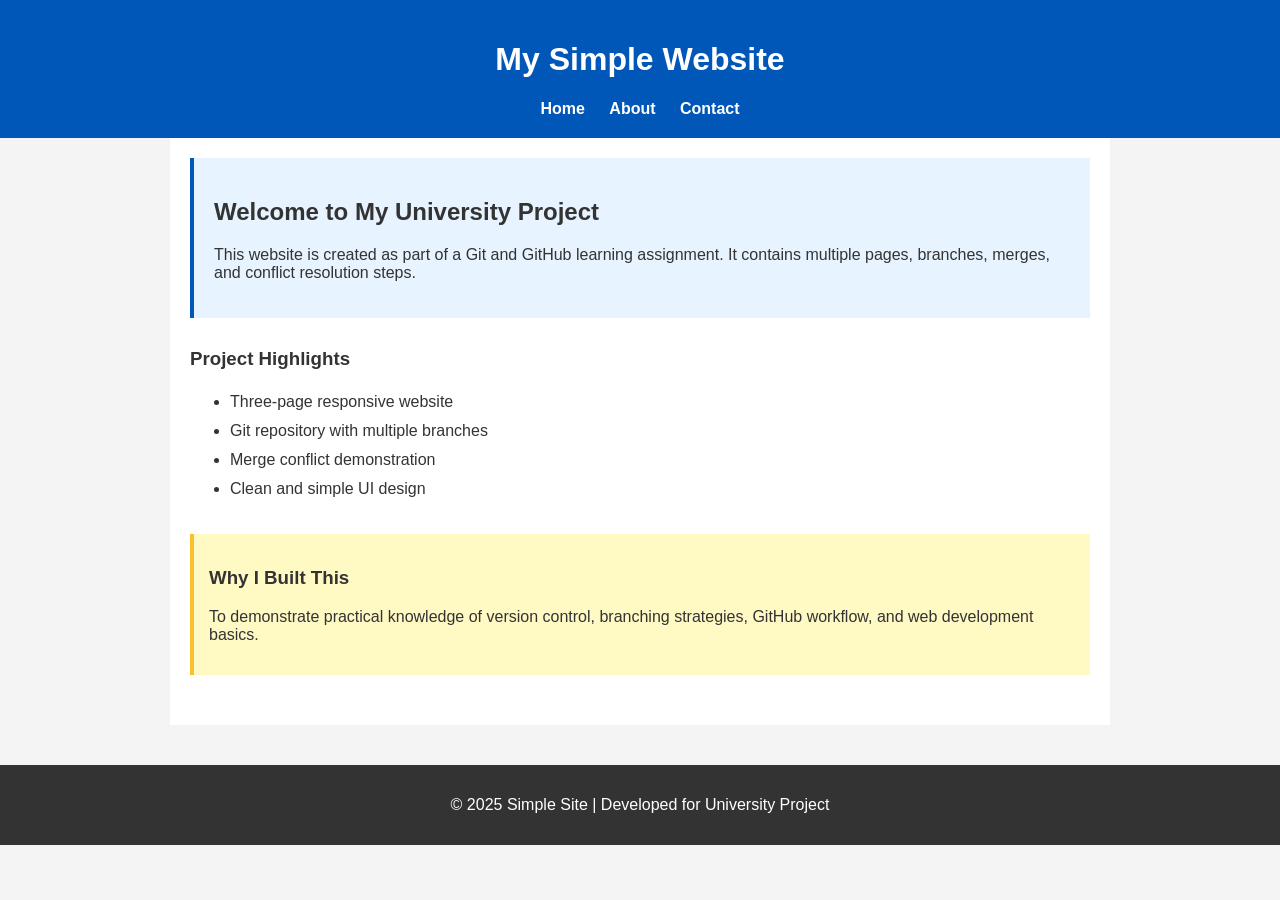
==== index.html @ 5651341c "initial files" ====
<!doctype html>
<html lang="en">
<head>
  <meta charset="utf-8" />
  <title>Simple Site - Home</title>
  <link rel="stylesheet" href="styles.css" />
</head>
<body>
  <header>
    <h1>My Simple Website</h1>

    <nav>
      <a href="index.html">Home</a>
      <a href="about.html">About</a>
      <a href="contact.html">Contact</a>
    </nav>
  </header>

  <main>
    <section class="hero">
      <h2>Welcome to My University Project</h2>
      <p>This website is created as part of a Git and GitHub learning assignment. It contains multiple pages, branches, merges, and conflict resolution steps.</p>
    </section>

    <section class="features">
      <h3>Project Highlights</h3>
      <ul>
        <li>Three-page responsive website</li>
        <li>Git repository with multiple branches</li>
        <li>Merge conflict demonstration</li>
        <li>Clean and simple UI design</li>
      </ul>
    </section>

    <section class="info-box">
      <h3>Why I Built This</h3>
      <p>To demonstrate practical knowledge of version control, branching strategies, GitHub workflow, and web development basics.</p>
    </section>
  </main>

  <footer>
    <p>© 2025 Simple Site | Developed for University Project</p>
  </footer>
</body>
</html>
---- styles.css ----
body {
  font-family: Arial, sans-serif;
  margin: 0;
  padding: 0;
  background: #f4f4f4;
  color: #333;
}

header {
  background: #0057b7;
  color: white;
  padding: 20px;
  text-align: center;
}

nav {
  margin-top: 10px;
}

nav a {
  color: white;
  font-weight: bold;
  margin: 0 10px;
  text-decoration: none;
}

nav a:hover {
  text-decoration: underline;
}

main {
  max-width: 900px;
  margin: auto;
  padding: 20px;
  background: white;
}

section {
  margin-bottom: 30px;
}

.hero {
  padding: 20px;
  background: #e7f3ff;
  border-left: 4px solid #0057b7;
}

.features ul {
  line-height: 1.8;
}

.info-box {
  padding: 15px;
  background: #fff9c4;
  border-left: 4px solid #fbc02d;
}

.contact-box {
  padding: 15px;
  background: #d1f7d6;
  border-left: 4px solid #4caf50;
}

footer {
  background: #333;
  color: #fff;
  text-align: center;
  padding: 15px;
  margin-top: 40px;
}
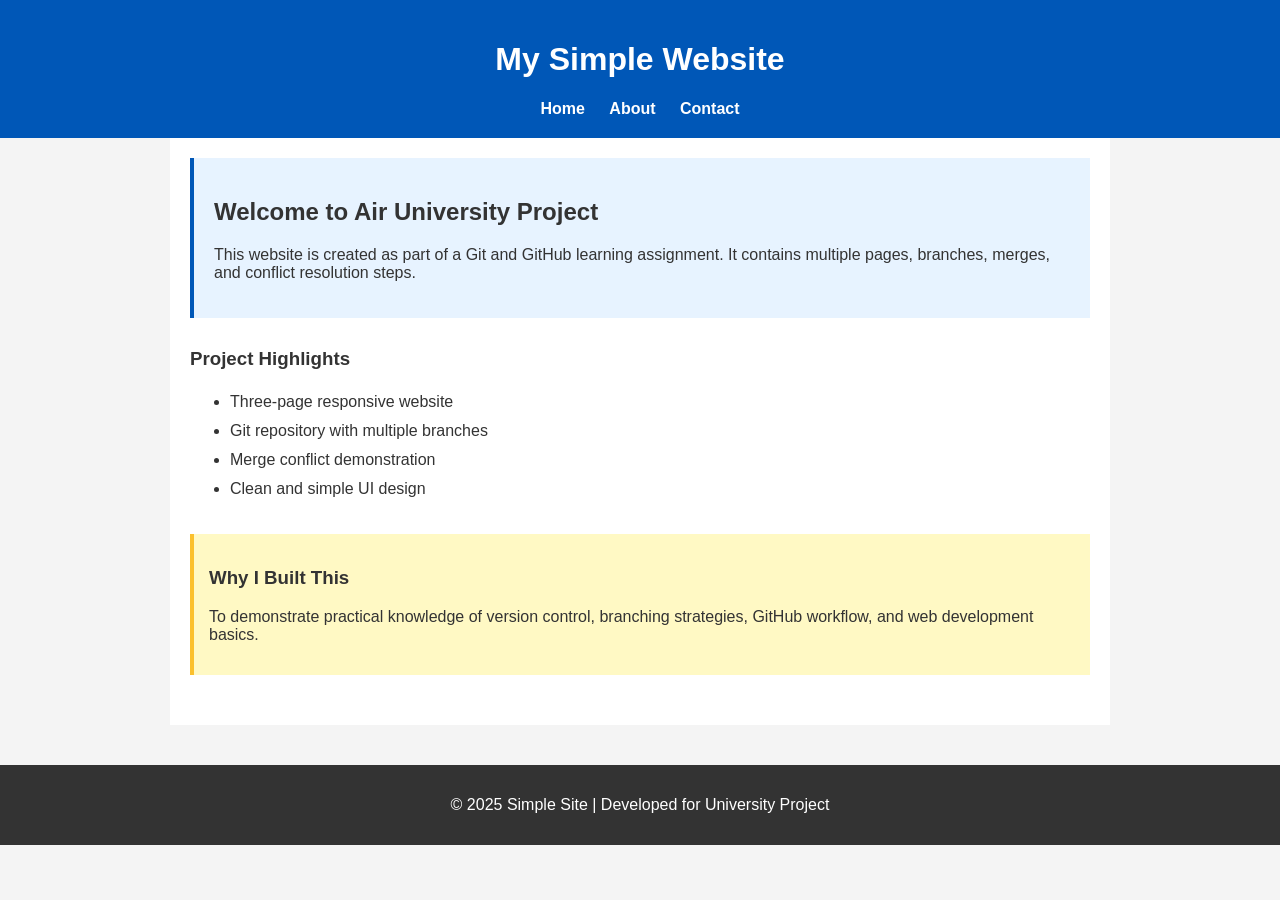
==== commit e7e34824: "Update index.html" ====
--- a/index.html
+++ b/index.html
@@ -18,7 +18,7 @@
 
   <main>
     <section class="hero">
-      <h2>Welcome to My University Project</h2>
+      <h2>Welcome to Air University Project</h2>
       <p>This website is created as part of a Git and GitHub learning assignment. It contains multiple pages, branches, merges, and conflict resolution steps.</p>
     </section>
 
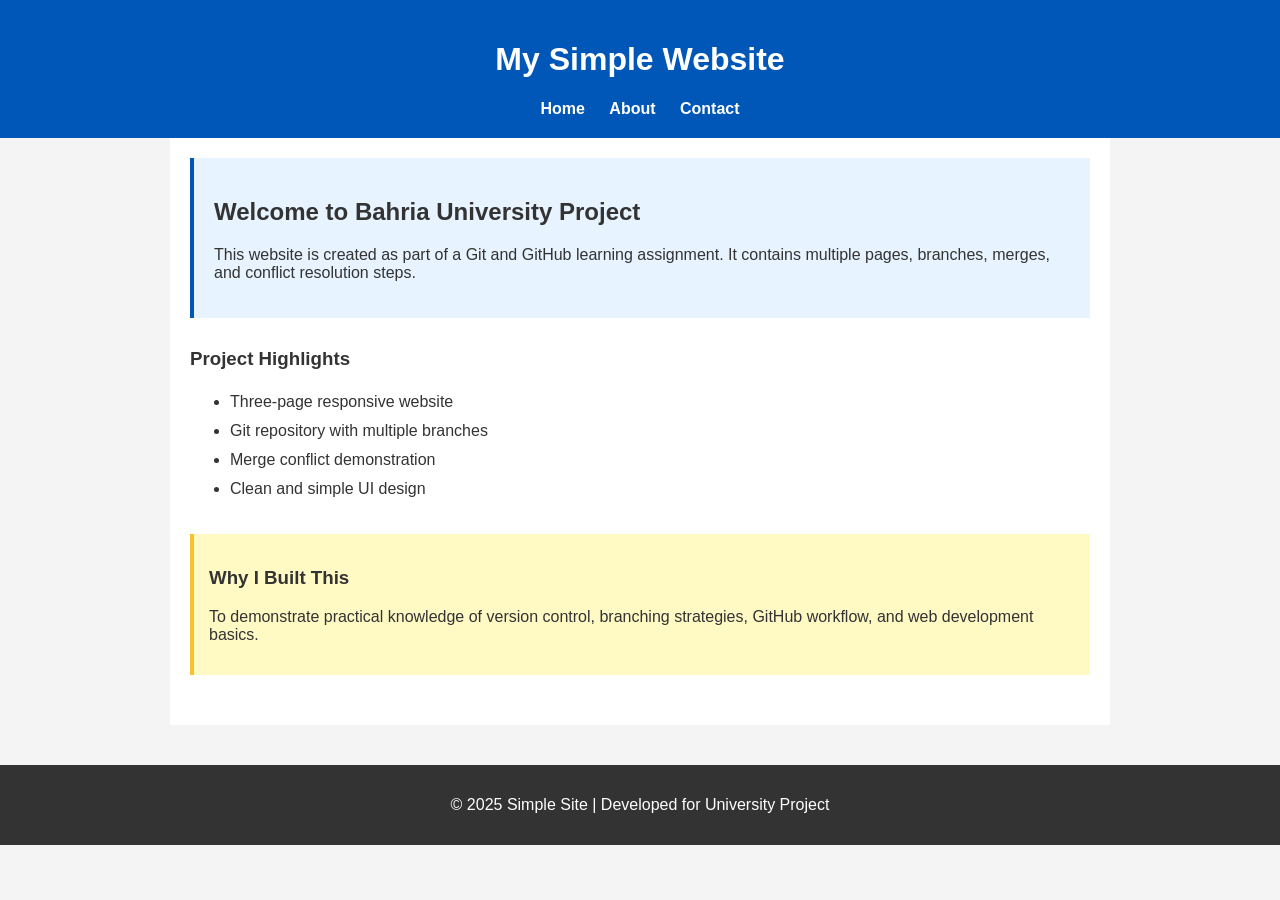
==== commit b8da36db: "Update index.html" ====
--- a/index.html
+++ b/index.html
@@ -18,7 +18,7 @@
 
   <main>
     <section class="hero">
-      <h2>Welcome to Air University Project</h2>
+      <h2>Welcome to Bahria University Project</h2>
       <p>This website is created as part of a Git and GitHub learning assignment. It contains multiple pages, branches, merges, and conflict resolution steps.</p>
     </section>
 
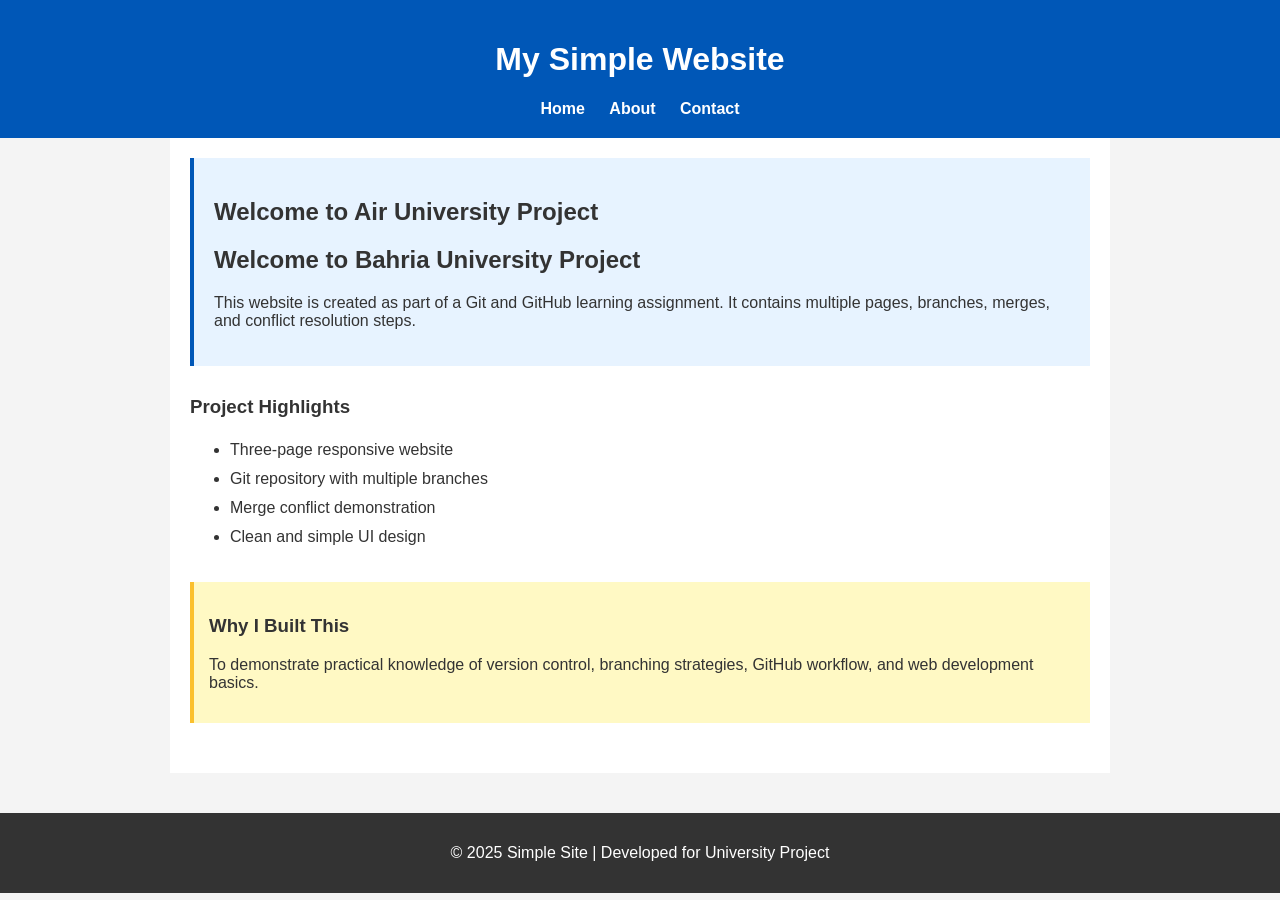
==== commit 6e4ddea6: "Resolve merge conflict in index.html" ====
--- a/index.html
+++ b/index.html
@@ -18,7 +18,11 @@
 
   <main>
     <section class="hero">
+
+      <h2>Welcome to Air University Project</h2>
+
       <h2>Welcome to Bahria University Project</h2>
+
       <p>This website is created as part of a Git and GitHub learning assignment. It contains multiple pages, branches, merges, and conflict resolution steps.</p>
     </section>
 
